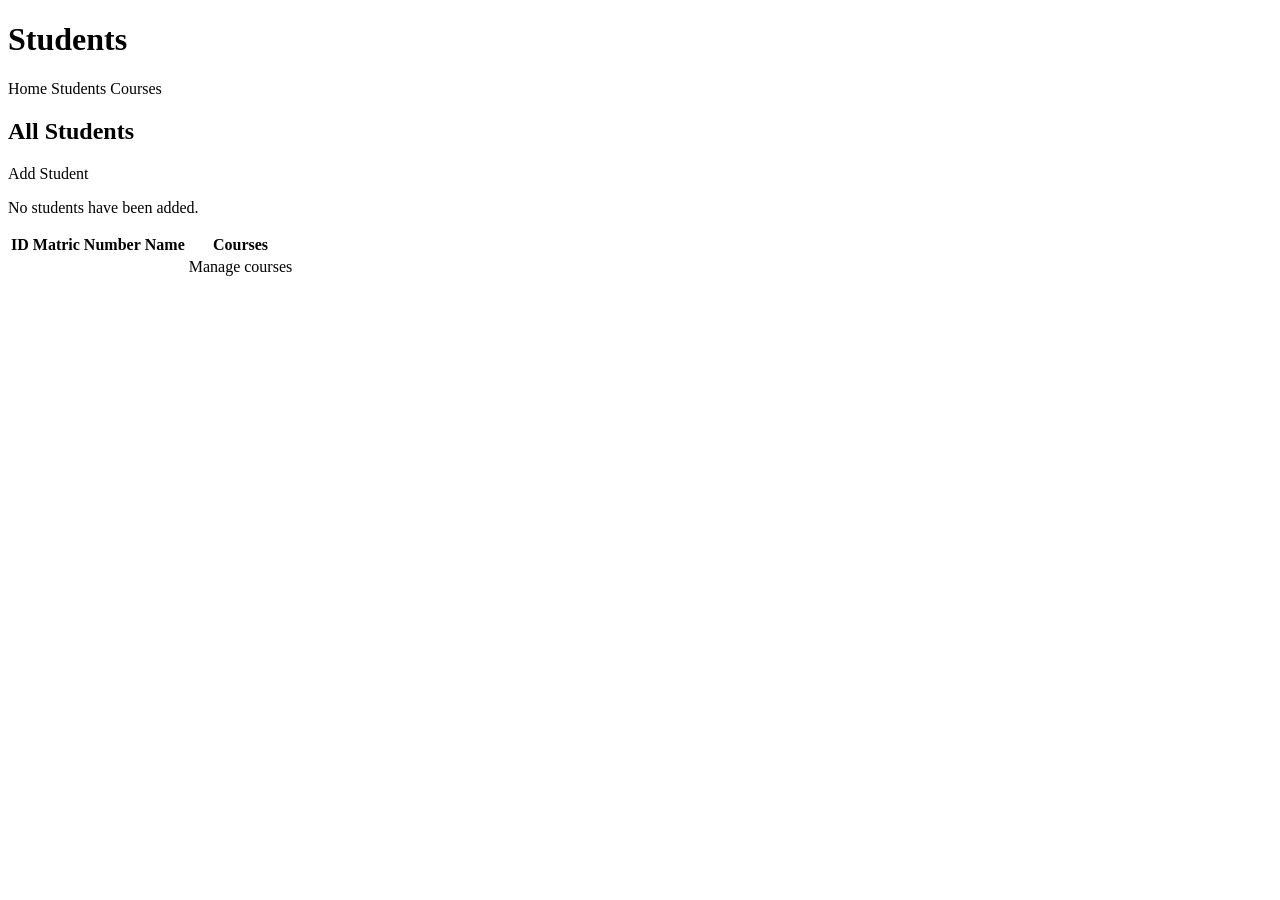
==== src/main/resources/templates/students/list.html @ a991d346 "implement web pages" ====
<!DOCTYPE html>
<html lang="en" xmlns:th="http://www.thymeleaf.org">
<head>
    <meta charset="UTF-8">
    <title>Students</title>
    <link rel="stylesheet" th:href="@{/css/app.css}">
</head>
<body>
<header>
    <h1>Students</h1>

    <nav>
        <a th:href="@{/}">Home</a>
        <a th:href="@{/students}">Students</a>
        <a th:href="@{/courses}">Courses</a>
    </nav>
</header>

<main class="container">
    <div class="page-heading">
        <h2>All Students</h2>
        <a class="button" th:href="@{/students/new}">
            Add Student
        </a>
    </div>

    <p class="success" th:if="${success}" th:text="${success}"></p>
    <p class="error" th:if="${error}" th:text="${error}"></p>

    <p th:if="${#lists.isEmpty(students)}">
        No students have been added.
    </p>

    <table th:unless="${#lists.isEmpty(students)}">
        <thead>
        <tr>
            <th>ID</th>
            <th>Matric Number</th>
            <th>Name</th>
            <th>Courses</th>
        </tr>
        </thead>

        <tbody>
        <tr th:each="student : ${students}">
            <td th:text="${student.id}"></td>
            <td th:text="${student.matricNumber}"></td>
            <td th:text="${student.name}"></td>
            <td>
                <a th:href="@{/students/{id}/courses(id=${student.id})}">
                    Manage courses
                </a>
            </td>
        </tr>
        </tbody>
    </table>
</main>
</body>
</html>
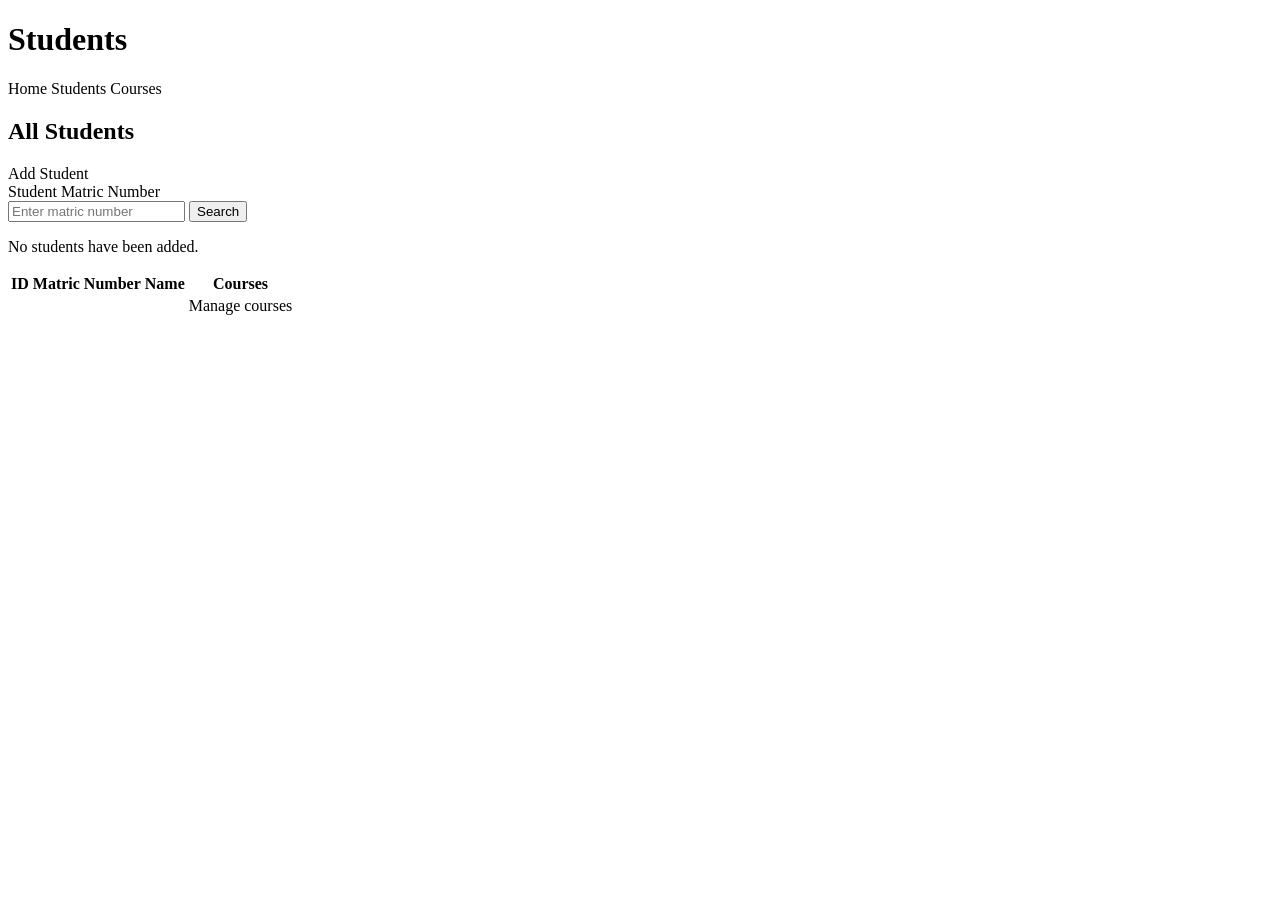
==== commit 7bf2b77e: "add search functionality" ====
--- a/src/main/resources/templates/students/list.html
+++ b/src/main/resources/templates/students/list.html
@@ -23,6 +23,19 @@
             Add Student
         </a>
     </div>
+
+    <form method="get" th:action="@{/students/search}" class="search-form">
+        <label for="matricNumber">Student Matric Number</label>
+        <div class="search-row">
+            <input
+                id="matricNumber"
+                name="matricNumber"
+                type="text"
+                placeholder="Enter matric number"
+            >
+            <button type="submit">Search</button>
+        </div>
+    </form>
 
     <p class="success" th:if="${success}" th:text="${success}"></p>
     <p class="error" th:if="${error}" th:text="${error}"></p>
